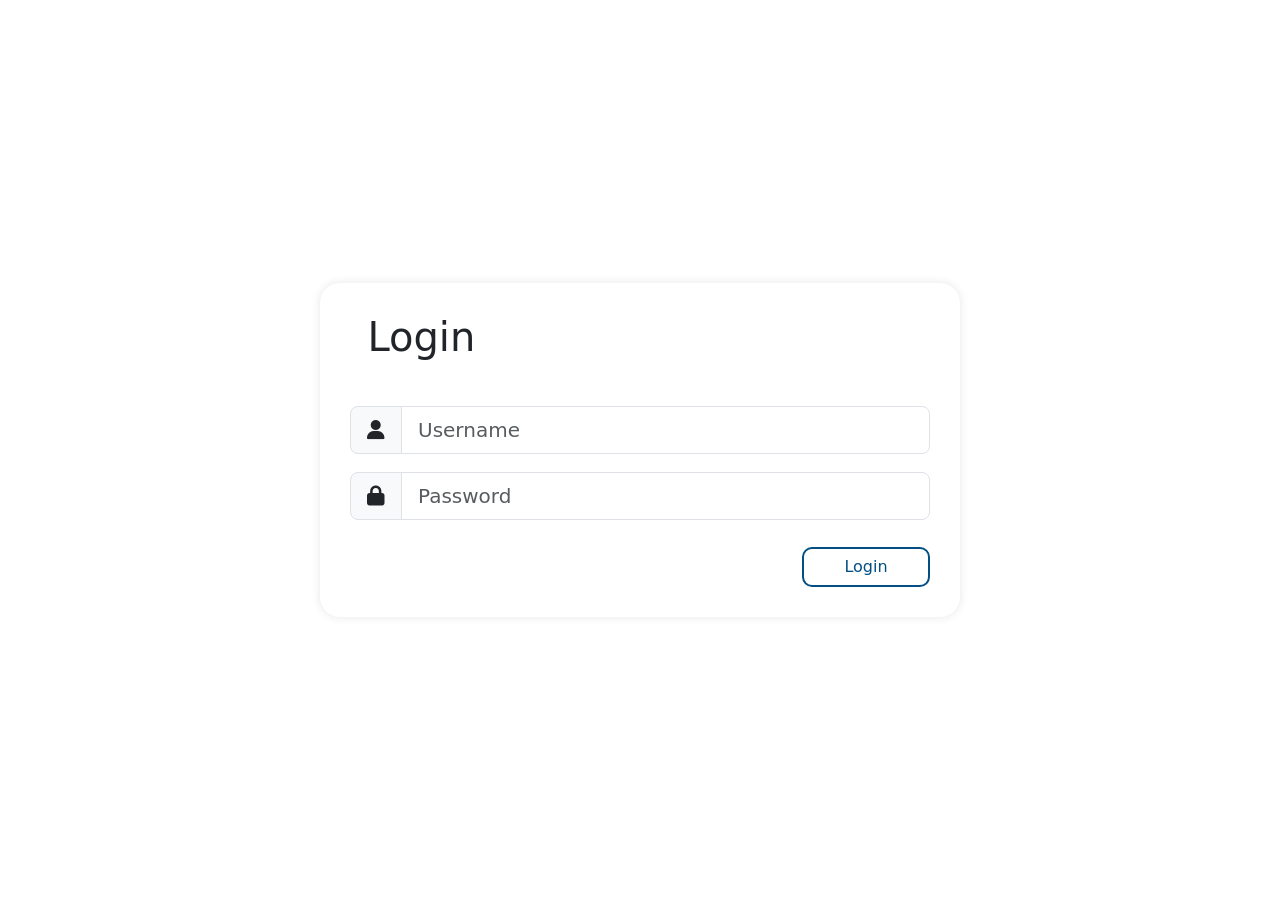
==== web/src/index.html @ 14e1e8de "feat :: main.html 추가" ====
<!DOCTYPE html>
<html lang="en">

<head>
    <meta charset="UTF-8">
    <meta name="viewport" content="width=device-width, initial-scale=1.0">
    <title>Document</title>
    <link href="https://cdn.jsdelivr.net/npm/bootstrap@5.3.8/dist/css/bootstrap.min.css" rel="stylesheet"
        integrity="sha384-sRIl4kxILFvY47J16cr9ZwB07vP4J8+LH7qKQnuqkuIAvNWLzeN8tE5YBujZqJLB" crossorigin="anonymous">
    <link href="loginstyle.css" rel="stylesheet">
    <link rel="stylesheet" href="https://cdnjs.cloudflare.com/ajax/libs/font-awesome/6.5.2/css/all.min.css">
</head>

<body>
    <script src="https://cdn.jsdelivr.net/npm/bootstrap@5.3.8/dist/js/bootstrap.bundle.min.js"
        integrity="sha384-FKyoEForCGlyvwx9Hj09JcYn3nv7wiPVlz7YYwJrWVcXK/BmnVDxM+D2scQbITxI"
        crossorigin="anonymous"></script>
    <div class="login-container">
        <form id="loginForm" class="login-box">
            <h1 class="title">Login</h1>
            <div class="input-group input-group-lg email-input">
                <span class="input-group-text" id="visible-addon">
                    <i class="fa-solid fa-user"></i>
                </span>
                <input type="text" id="username" class="form-control" placeholder="Username" aria-label="Username"
                    aria-describedby="visible-addon" required>
            </div>
            <div class="input-group input-group-lg password-input">
                <span class="input-group-text" id="password-icon">
                    <i class="fa-solid fa-lock"></i>
                </span>
                <input type="password" id="password" class="form-control" placeholder="Password" aria-label="Password"
                    aria-describedby="password-icon" required>
            </div>
            <button type="submit" id="loginBtn" class="btn login-button">Login</button>
        </form>
    </div>
</body>

<script>
    document.getElementById('username').addEventListener('keydown', (event) => {
        if (event.key === 'Enter') {
            event.preventDefault();
            document.getElementById('password').focus();
        }
    })

    document.getElementById('loginForm').addEventListener('submit', async (event) => {
        event.preventDefault(); // 폼 제출 시 브라우저가 새로고침되는 기본 동작을 막음

        const usernameVal = document.getElementById('username').value;
        const passwordVal = document.getElementById('password').value;

        if (!usernameVal || !passwordVal) {
            alert("아이디와 비밀번호를 모두 입력해주세요.")
            return;
        }

        try {
            const response = await fetch('http://localhost:6974/login', {
                method: 'POST',
                headers: { 'Content-Type': 'application/json' },
                body: JSON.stringify({
                    "username": usernameVal,
                    "password": passwordVal
                })
            });

            const result = await response.json();

            if (response.ok && result.success) {
                // 로그인 성공 시 sessionStorage에 토큰 저장
                sessionStorage.setItem('token', 'dummy-token-' + result.user_id);
                sessionStorage.setItem('username', usernameVal);
                window.location.href = "/main.html";
            } else {
                alert(result.detail || "Login failed")
            }

        } catch (e) {
            console.error("Error:", e);
            alert("error occurred.");
        }
    });
</script>

</html>
---- web/src/loginstyle.css ----
body {
    margin: 0;
    padding: 0;
}

.login-container {
    display: flex;
    align-items: center;
    justify-content: center;
    flex-direction: column;
    width: 100%;
    height: 100vh;
}

.login-box {
    padding: 30px;
    width: 50vw;
    background-color: white;
    border-radius: 20px;
    box-shadow: 0 0 10px rgba(0, 0, 0, 0.1);
}

.title {
    margin-left: 3%
}

.email-input {
    margin-top: 5vh;
}

.password-input {
    margin-top: 2vh;
}

.btn.login-button {
    display: block;
    margin-top: 3vh;
    border: 2px solid #034f84;
    border-radius: 10px;
    color: #034f84;
    margin-left: auto;
    width: 10vw;
}

.btn.login-button:hover {
    background-color: #034f84;
    color: white;
}

.btn.login-button:active {
    background-color: #92a8d1;
    border: 2px solid #92a8d1;
    color: white;
}
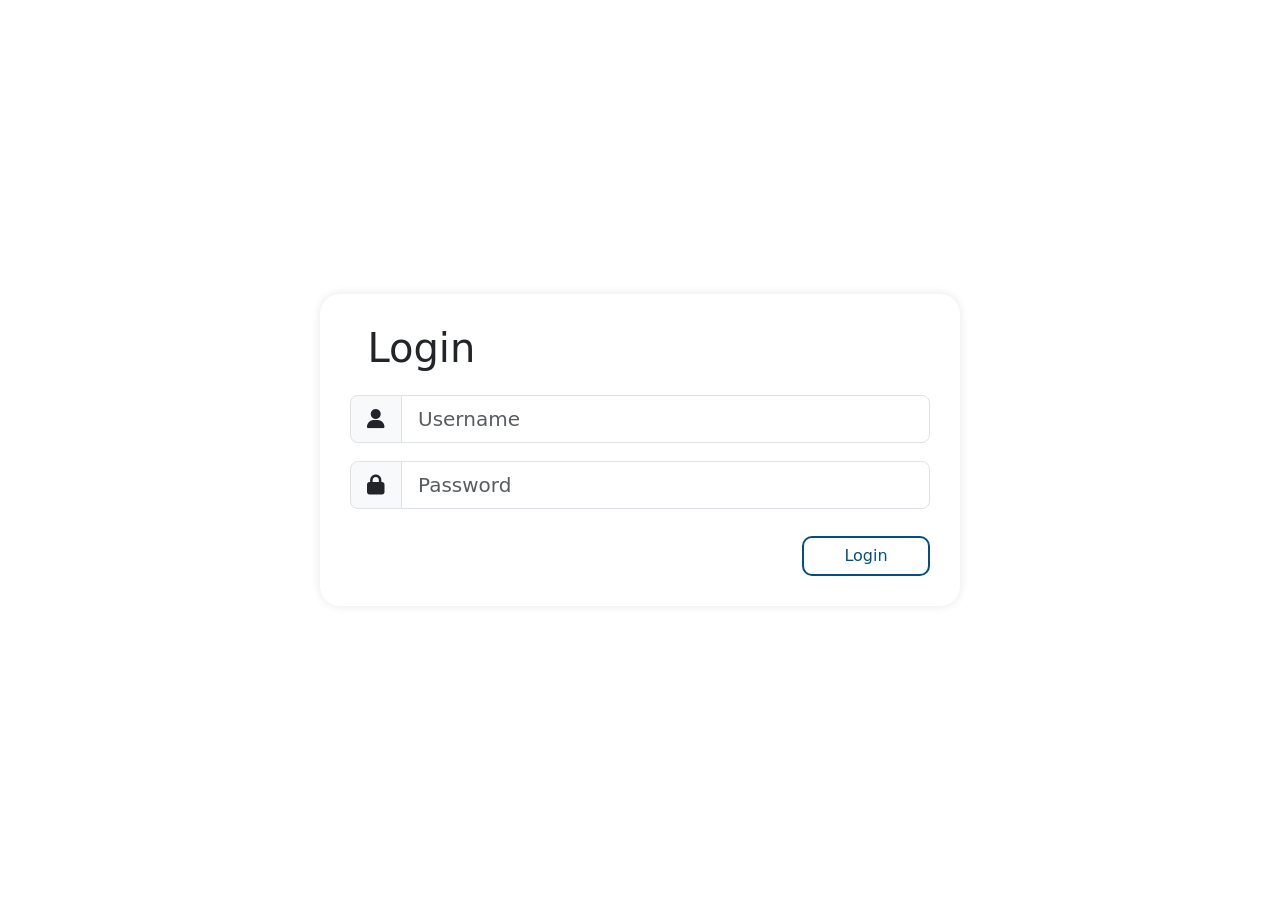
==== commit 261b0c35: "feat :: alert 디자인 변경" ====
--- a/web/src/index.html
+++ b/web/src/index.html
@@ -18,6 +18,12 @@
     <div class="login-container">
         <form id="loginForm" class="login-box">
             <h1 class="title">Login</h1>
+            <div id="errorAlert" class="alert alert-danger align-items-center py-2 px-3 mt-2 mb-0" role="alert" style="display: none;">
+                <i class="fa-solid fa-triangle-exclamation me-2"></i>
+                <div id="errorMessage">
+                    An example danger alert with an icon
+                </div>
+            </div>
             <div class="input-group input-group-lg email-input">
                 <span class="input-group-text" id="visible-addon">
                     <i class="fa-solid fa-user"></i>
@@ -48,11 +54,16 @@
     document.getElementById('loginForm').addEventListener('submit', async (event) => {
         event.preventDefault(); // 폼 제출 시 브라우저가 새로고침되는 기본 동작을 막음
 
+        // 에러 알림창 초기화
+        const errorAlert = document.getElementById('errorAlert');
+        errorAlert.style.display = "none";
+
         const usernameVal = document.getElementById('username').value;
         const passwordVal = document.getElementById('password').value;
 
         if (!usernameVal || !passwordVal) {
-            alert("아이디와 비밀번호를 모두 입력해주세요.")
+            document.getElementById('errorMessage').textContent = "아이디와 비밀번호를 모두 입력해주세요.";
+            errorAlert.style.display = "flex";
             return;
         }
 
@@ -72,9 +83,10 @@
                 // 로그인 성공 시 sessionStorage에 토큰 저장
                 sessionStorage.setItem('token', 'dummy-token-' + result.user_id);
                 sessionStorage.setItem('username', usernameVal);
-                window.location.href = "/main.html";
+                window.location.href = "/main";
             } else {
-                alert(result.detail || "Login failed")
+                document.getElementById('errorMessage').textContent = result.detail || "Login failed";
+                errorAlert.style.display = "flex";
             }
 
         } catch (e) {
--- a/web/src/loginstyle.css
+++ b/web/src/loginstyle.css
@@ -25,7 +25,7 @@
 }
 
 .email-input {
-    margin-top: 5vh;
+    margin-top: 2.5vh;
 }
 
 .password-input {
